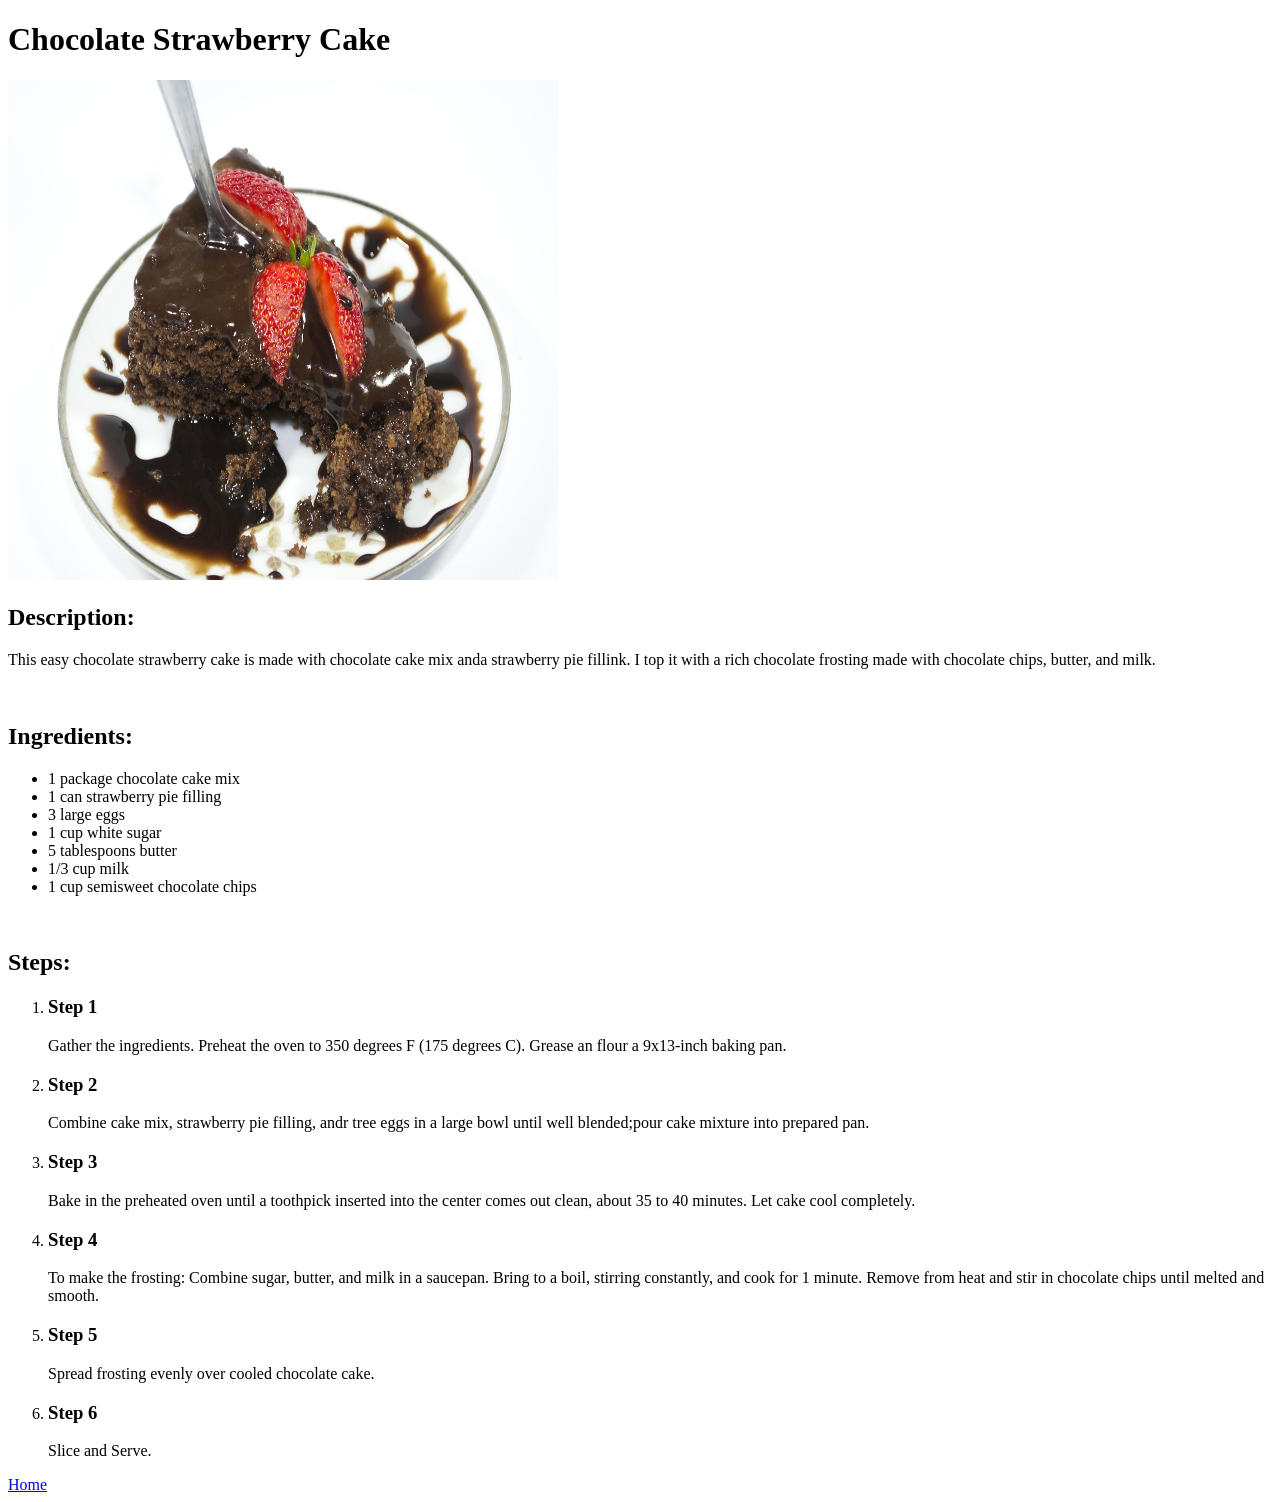
==== recipes/chocolateCake.html @ 9389668f "Creation of Readme and Project Odin-Recipes" ====
<!DOCTYPE html>
<html lang="en">
<head>
    <meta charset="UTF-8">
    <meta name="viewport" content="width=device-width, initial-scale=1.0">
    <title>Chocolate Cake</title>
</head>
<body>
    <h1>Chocolate Strawberry Cake</h1>
    <img src="../images/chocolate_cake.jpg" alt="Picture of a Chocolate Cake" width="550" height="500">
    <br>
    <h2>Description:</h2>
    <p>
        This easy chocolate strawberry cake is made with chocolate cake mix anda strawberry pie fillink.
        I top it with a rich chocolate frosting made with chocolate chips, butter, and milk.
    </p>
    <br>
    <h2>Ingredients:</h2>
    <ul>
        <li>1 package chocolate cake mix</li>
        <li>1 can strawberry pie filling</li>
        <li>3 large eggs</li>
        <li>1 cup white sugar</li>
        <li>5 tablespoons butter</li>
        <li>1/3 cup milk</li>
        <li>1 cup semisweet chocolate chips</li>
    </ul>
    <br>
    <h2>Steps:</h2>
    <ol>
        <li>
            <h3><strong>Step 1</strong></h3>
            <p>Gather the ingredients. Preheat the oven to 350 degrees F (175 degrees C).
                Grease an flour a 9x13-inch baking pan.
            </p>
        </li>
        <li>
            <h3><strong>Step 2</strong></h3>
            <p>Combine cake mix, strawberry pie filling, andr tree eggs in a large bowl until well
                blended;pour cake mixture into prepared pan.
            </p>
        </li>
        <li>
            <h3><strong>Step 3</strong></h3>
            <p>Bake in the preheated oven until a toothpick inserted into the center comes out clean,
                about 35 to 40 minutes. Let cake cool completely.
            </p>
        </li>
        <li>
            <h3><strong>Step 4</strong></h3>
            <p>To make the frosting: Combine sugar, butter, and milk in a saucepan. Bring to a 
                boil, stirring constantly, and cook for 1 minute. Remove from heat and stir in 
                chocolate chips until melted and smooth.
            </p>
        </li>
        <li>
            <h3><strong>Step 5</strong></h3>
            <p>Spread frosting evenly over cooled chocolate cake.
            </p>
        </li>
        <li>
            <h3><strong>Step 6</strong></h3>
            <p>Slice and Serve.
            </p>
        </li>
    </ol>
    <a href="../index.html">Home</a>
</body>
</html>
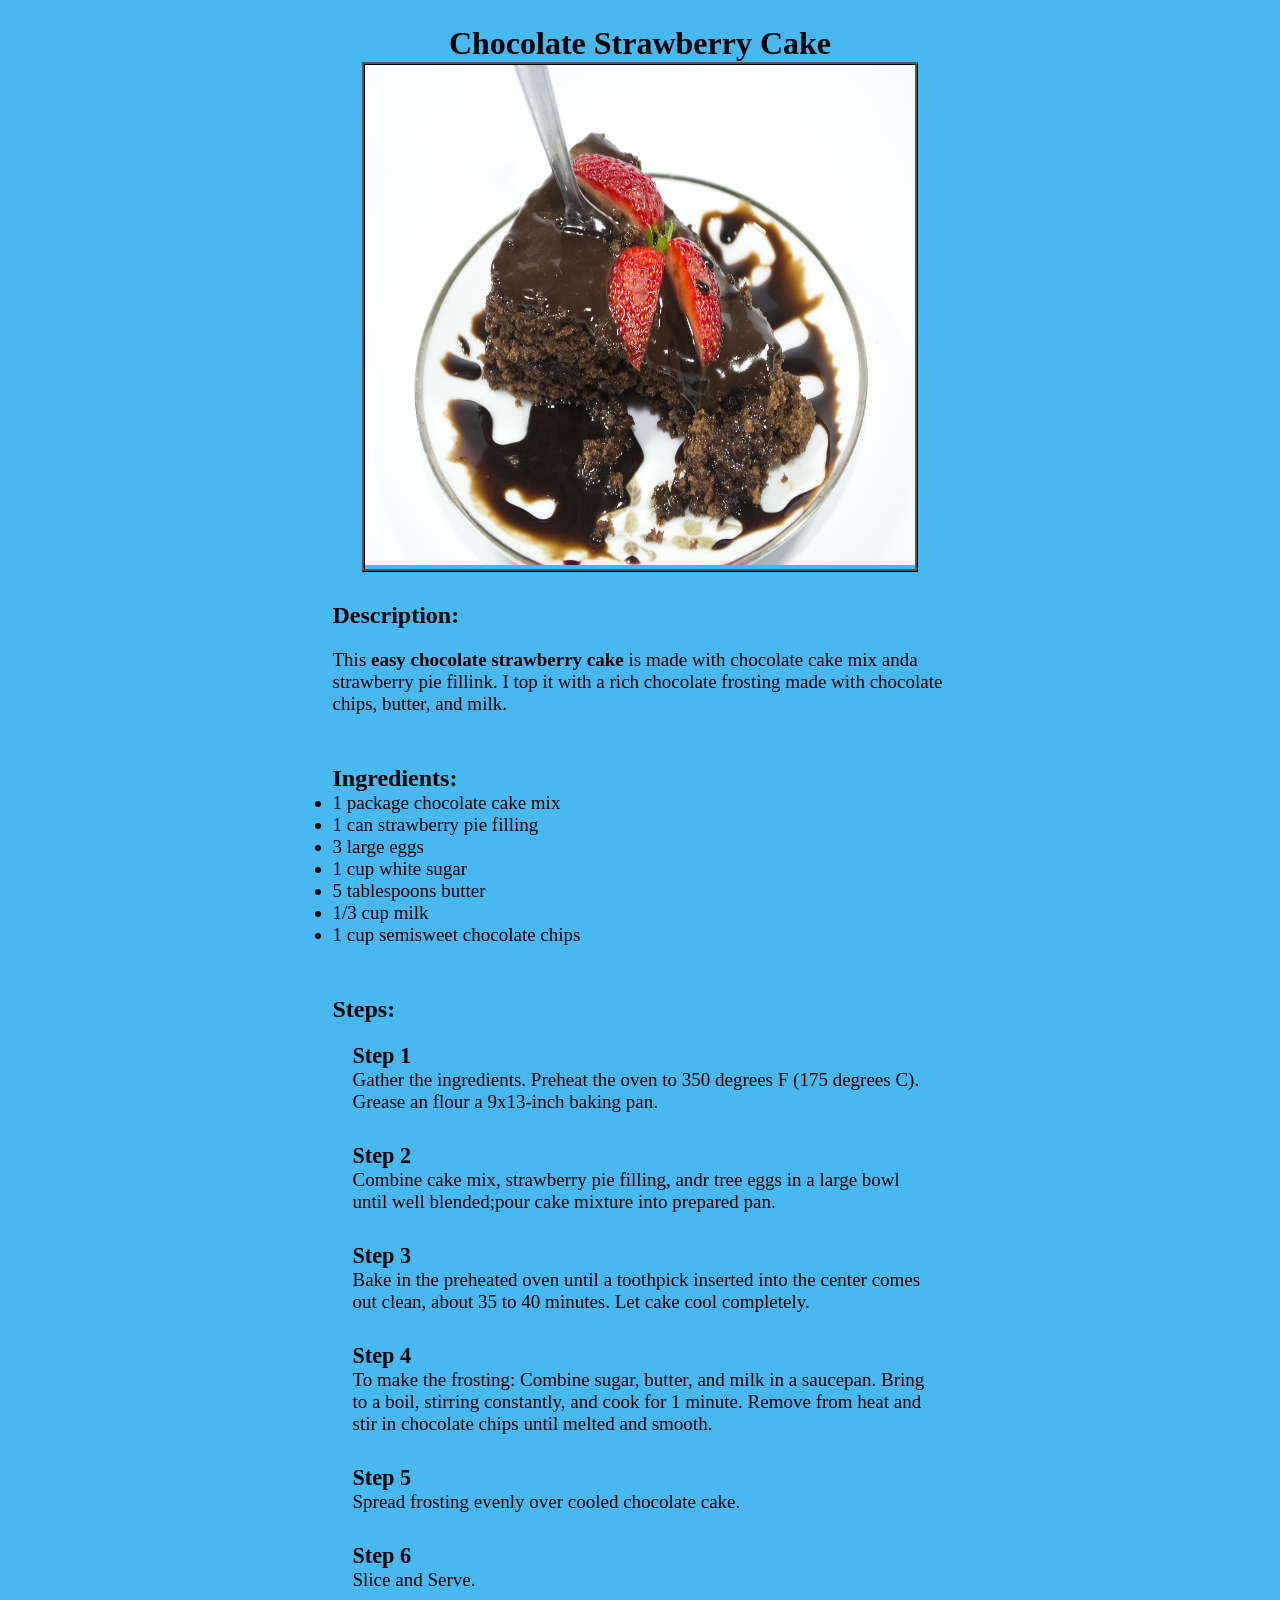
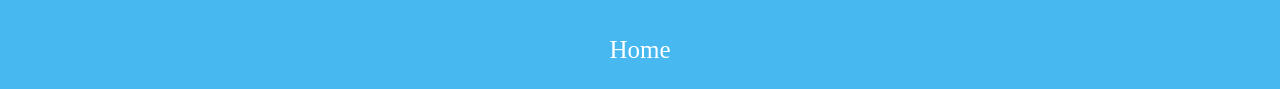
==== commit b73b678c: "Styling of the recipe pages" ====
--- a/recipes/chocolateCake.html
+++ b/recipes/chocolateCake.html
@@ -3,67 +3,83 @@
 <head>
     <meta charset="UTF-8">
     <meta name="viewport" content="width=device-width, initial-scale=1.0">
+    <link rel="stylesheet" href="../style.css">
     <title>Chocolate Cake</title>
 </head>
 <body>
-    <h1>Chocolate Strawberry Cake</h1>
-    <img src="../images/chocolate_cake.jpg" alt="Picture of a Chocolate Cake" width="550" height="500">
-    <br>
-    <h2>Description:</h2>
-    <p>
-        This easy chocolate strawberry cake is made with chocolate cake mix anda strawberry pie fillink.
-        I top it with a rich chocolate frosting made with chocolate chips, butter, and milk.
-    </p>
-    <br>
-    <h2>Ingredients:</h2>
-    <ul>
-        <li>1 package chocolate cake mix</li>
-        <li>1 can strawberry pie filling</li>
-        <li>3 large eggs</li>
-        <li>1 cup white sugar</li>
-        <li>5 tablespoons butter</li>
-        <li>1/3 cup milk</li>
-        <li>1 cup semisweet chocolate chips</li>
-    </ul>
-    <br>
-    <h2>Steps:</h2>
-    <ol>
-        <li>
-            <h3><strong>Step 1</strong></h3>
-            <p>Gather the ingredients. Preheat the oven to 350 degrees F (175 degrees C).
-                Grease an flour a 9x13-inch baking pan.
+    <div class="recipe-card">
+        <div title>
+            <h1>Chocolate Strawberry Cake</h1>
+        </div>
+        <div class="recipe-picture"> 
+            <img src="../images/chocolate_cake.jpg" alt="Picture of a Chocolate Cake" width="550" height="500">
+        </div>
+        <br>
+        <div class="recipe-description">
+            <h2>Description:</h2>
+            <p>
+                This <strong>easy chocolate strawberry cake</strong> is made with chocolate cake mix anda strawberry pie fillink.
+                I top it with a rich chocolate frosting made with chocolate chips, butter, and milk.
             </p>
-        </li>
-        <li>
-            <h3><strong>Step 2</strong></h3>
-            <p>Combine cake mix, strawberry pie filling, andr tree eggs in a large bowl until well
-                blended;pour cake mixture into prepared pan.
-            </p>
-        </li>
-        <li>
-            <h3><strong>Step 3</strong></h3>
-            <p>Bake in the preheated oven until a toothpick inserted into the center comes out clean,
-                about 35 to 40 minutes. Let cake cool completely.
-            </p>
-        </li>
-        <li>
-            <h3><strong>Step 4</strong></h3>
-            <p>To make the frosting: Combine sugar, butter, and milk in a saucepan. Bring to a 
-                boil, stirring constantly, and cook for 1 minute. Remove from heat and stir in 
-                chocolate chips until melted and smooth.
-            </p>
-        </li>
-        <li>
-            <h3><strong>Step 5</strong></h3>
-            <p>Spread frosting evenly over cooled chocolate cake.
-            </p>
-        </li>
-        <li>
-            <h3><strong>Step 6</strong></h3>
-            <p>Slice and Serve.
-            </p>
-        </li>
-    </ol>
-    <a href="../index.html">Home</a>
+        </div>
+            <br>
+        <div class="recipe-content">
+            <h2>Ingredients:</h2>
+            <ul>
+                <li>1 package chocolate cake mix</li>
+                <li>1 can strawberry pie filling</li>
+                <li>3 large eggs</li>
+                <li>1 cup white sugar</li>
+                <li>5 tablespoons butter</li>
+                <li>1/3 cup milk</li>
+                <li>1 cup semisweet chocolate chips</li>
+            </ul>
+        </div>
+        
+            <br>
+        <div class="recipe-content">
+            <h2>Steps:</h2>
+            <ol>
+                <li>
+                    <h3><strong>Step 1</strong></h3>
+                    <p>Gather the ingredients. Preheat the oven to 350 degrees F (175 degrees C).
+                        Grease an flour a 9x13-inch baking pan.
+                    </p>
+                </li>
+                <li>
+                    <h3><strong>Step 2</strong></h3>
+                    <p>Combine cake mix, strawberry pie filling, andr tree eggs in a large bowl until well
+                        blended;pour cake mixture into prepared pan.
+                    </p>
+                </li>
+                <li>
+                    <h3><strong>Step 3</strong></h3>
+                    <p>Bake in the preheated oven until a toothpick inserted into the center comes out clean,
+                        about 35 to 40 minutes. Let cake cool completely.
+                    </p>
+                </li>
+                <li>
+                    <h3><strong>Step 4</strong></h3>
+                    <p>To make the frosting: Combine sugar, butter, and milk in a saucepan. Bring to a 
+                        boil, stirring constantly, and cook for 1 minute. Remove from heat and stir in 
+                        chocolate chips until melted and smooth.
+                    </p>
+                </li>
+                <li>
+                    <h3><strong>Step 5</strong></h3>
+                    <p>Spread frosting evenly over cooled chocolate cake.
+                    </p>
+                </li>
+                <li>
+                    <h3><strong>Step 6</strong></h3>
+                    <p>Slice and Serve.
+                    </p>
+                </li>
+            </ol>
+        </div>
+        <div class="footer">
+            <a href="../index.html">Home</a>
+        </div>
+    </div>
 </body>
 </html>
--- a/style.css
+++ b/style.css
@@ -0,0 +1,71 @@
+*{
+    padding: 0;
+    margin: 0;
+
+}
+.card{
+    background-color: rgb(22, 167, 240);
+    margin: 100px  auto;
+    padding: 30px;
+    width: 400px;
+    text-align: center;
+}
+.title{
+    line-height: 50px;
+    margin-bottom: 12px;
+}
+.title  a{
+    text-decoration: none;
+    color: white;
+}
+.title a:hover{
+    color: black;
+}
+.content{
+    margin-bottom: 20px;
+    font-size: 20px;
+}
+.content ul{
+    list-style: none;
+}
+.content ul a, .footer a{
+    color: white;
+    text-decoration: none;
+}
+.content a:hover, .footer a:hover{
+    color: black;
+    
+}
+.recipe-card{
+    padding: 25px;
+    text-align: center;
+    background-color: rgb(72, 184, 240);
+}
+.recipe-picture{
+    border: ridge black;
+    display: inline-block;
+    margin-bottom: 5px;
+}
+.recipe-content, .recipe-description{
+    margin: 25px auto;
+    width: 50%;
+    display: inline-block;
+    text-align: left;
+}
+.recipe-description h2{
+    margin-bottom: 20px;
+}
+.recipe-content p, li, .recipe-description p{
+    font-size: 19px;
+}
+.recipe-content ol{
+    list-style: none;
+    padding: 5px;
+}
+.recipe-content ol li{
+    padding: 15px;
+}
+.footer{
+    text-align: center;
+    font-size: 25px;
+}
